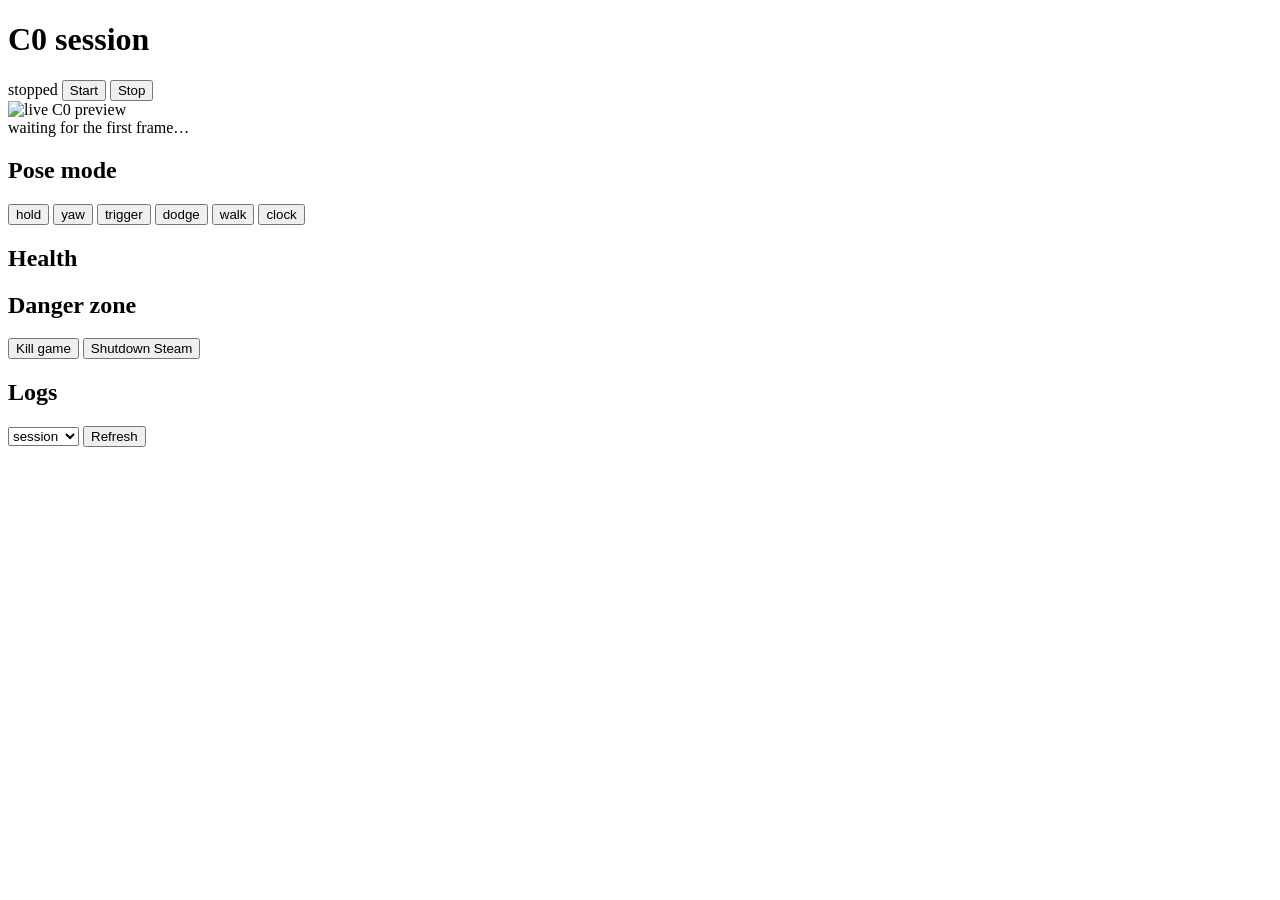
==== vrbot/static/index.html @ 81161788 "feat: add dashboard UI" ====
<!doctype html>
<html lang="en">
<head>
  <meta charset="utf-8">
  <meta name="viewport" content="width=device-width, initial-scale=1">
  <title>vr-bot C0</title>
  <link rel="stylesheet" href="/style.css">
</head>
<body>
  <header>
    <h1>C0 session</h1>
    <span id="state" class="badge">stopped</span>
    <span id="session-id"></span>
    <span id="uptime"></span>
    <button id="start">Start</button>
    <button id="stop">Stop</button>
  </header>
  <main>
    <section class="preview">
      <img id="preview" src="/preview.mjpg" alt="live C0 preview">
      <div id="preview-wait">waiting for the first frame…</div>
    </section>

    <section>
      <h2>Pose mode</h2>
      <div id="modes">
        <button data-mode="hold">hold</button>
        <button data-mode="yaw">yaw</button>
        <button data-mode="trigger">trigger</button>
        <button data-mode="dodge">dodge</button>
        <button data-mode="walk">walk</button>
        <button data-mode="clock">clock</button>
      </div>
    </section>

    <section>
      <h2>Health</h2>
      <div id="health"></div>
    </section>

    <section class="danger">
      <h2>Danger zone</h2>
      <button id="kill-game">Kill game</button>
      <button id="kill-steam">Shutdown Steam</button>
    </section>

    <section>
      <h2>Logs</h2>
      <select id="log-name">
        <option value="session">session</option>
        <option value="monado">monado</option>
        <option value="weston">weston</option>
        <option value="steam">steam</option>
        <option value="pose">pose</option>
      </select>
      <button id="log-refresh">Refresh</button>
      <pre id="log-tail"></pre>
    </section>

    <p id="error" class="error"></p>
  </main>
  <script src="/app.js"></script>
</body>
</html>
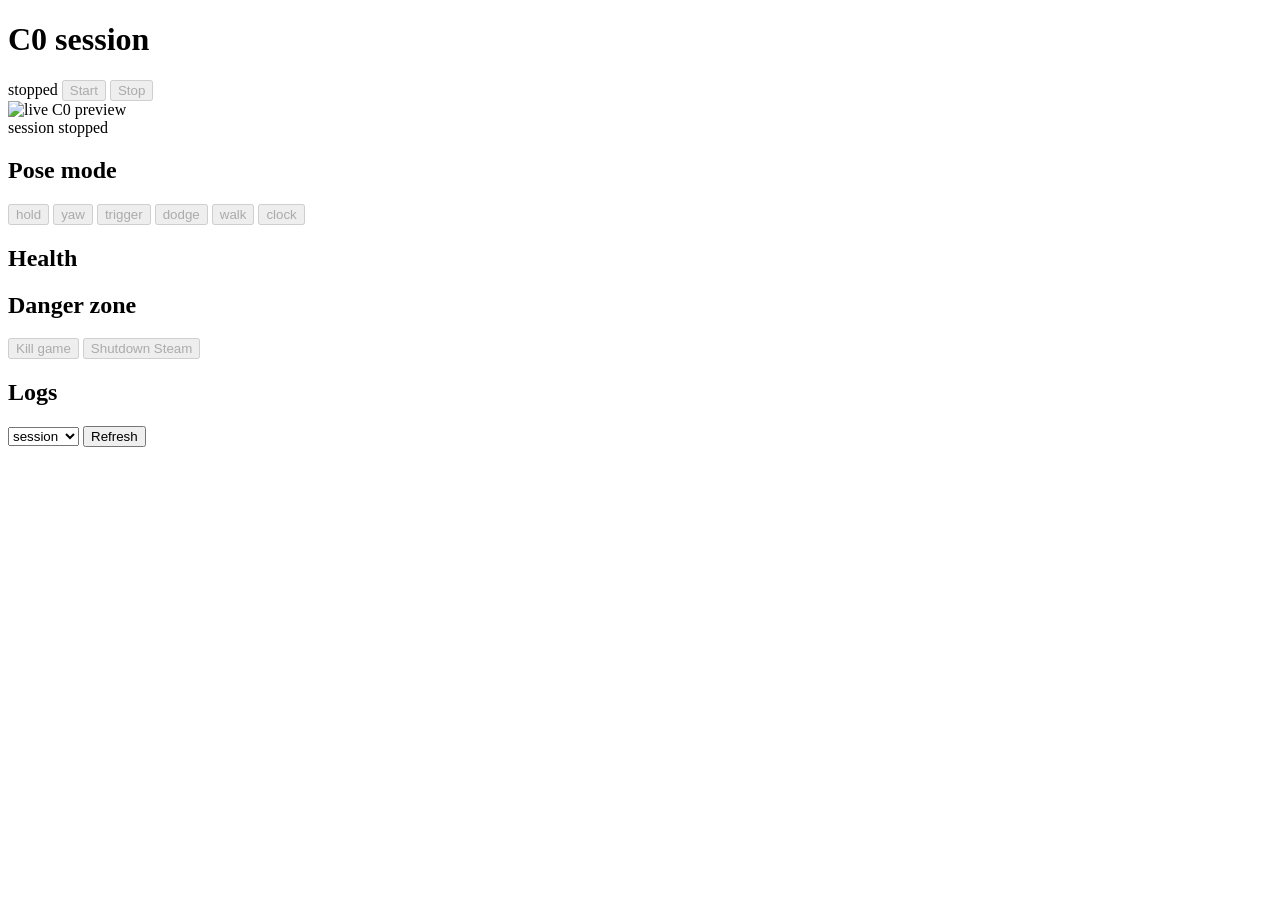
==== commit b33d5f87: "fix: make dashboard UI stateful" ====
--- a/vrbot/static/index.html
+++ b/vrbot/static/index.html
@@ -12,24 +12,24 @@
     <span id="state" class="badge">stopped</span>
     <span id="session-id"></span>
     <span id="uptime"></span>
-    <button id="start">Start</button>
-    <button id="stop">Stop</button>
+    <button id="start" disabled>Start</button>
+    <button id="stop" disabled>Stop</button>
   </header>
   <main>
     <section class="preview">
-      <img id="preview" src="/preview.mjpg" alt="live C0 preview">
-      <div id="preview-wait">waiting for the first frame…</div>
+      <img id="preview" alt="live C0 preview">
+      <div id="preview-wait">session stopped</div>
     </section>
 
     <section>
       <h2>Pose mode</h2>
       <div id="modes">
-        <button data-mode="hold">hold</button>
-        <button data-mode="yaw">yaw</button>
-        <button data-mode="trigger">trigger</button>
-        <button data-mode="dodge">dodge</button>
-        <button data-mode="walk">walk</button>
-        <button data-mode="clock">clock</button>
+        <button data-mode="hold" aria-pressed="false" disabled>hold</button>
+        <button data-mode="yaw" aria-pressed="false" disabled>yaw</button>
+        <button data-mode="trigger" aria-pressed="false" disabled>trigger</button>
+        <button data-mode="dodge" aria-pressed="false" disabled>dodge</button>
+        <button data-mode="walk" aria-pressed="false" disabled>walk</button>
+        <button data-mode="clock" aria-pressed="false" disabled>clock</button>
       </div>
     </section>
 
@@ -40,8 +40,8 @@
 
     <section class="danger">
       <h2>Danger zone</h2>
-      <button id="kill-game">Kill game</button>
-      <button id="kill-steam">Shutdown Steam</button>
+      <button id="kill-game" disabled>Kill game</button>
+      <button id="kill-steam" disabled>Shutdown Steam</button>
     </section>
 
     <section>
@@ -57,7 +57,7 @@
       <pre id="log-tail"></pre>
     </section>
 
-    <p id="error" class="error"></p>
+    <p id="error" class="error" role="alert"></p>
   </main>
   <script src="/app.js"></script>
 </body>
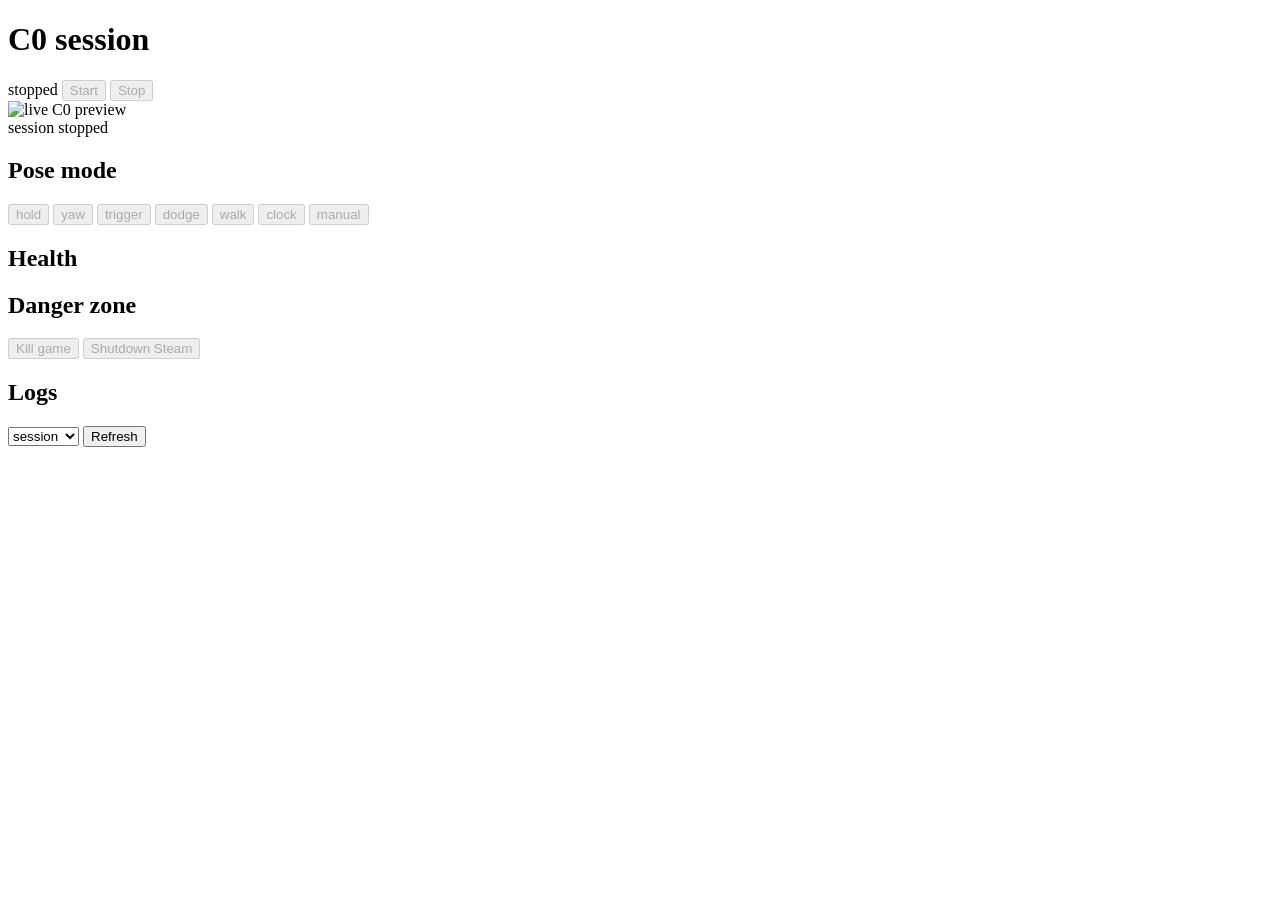
==== commit 1775dd42: "feat: add manual pose mode" ====
--- a/vrbot/static/index.html
+++ b/vrbot/static/index.html
@@ -30,6 +30,7 @@
         <button data-mode="dodge" aria-pressed="false" disabled>dodge</button>
         <button data-mode="walk" aria-pressed="false" disabled>walk</button>
         <button data-mode="clock" aria-pressed="false" disabled>clock</button>
+        <button data-mode="manual" aria-pressed="false" disabled>manual</button>
       </div>
     </section>
 
